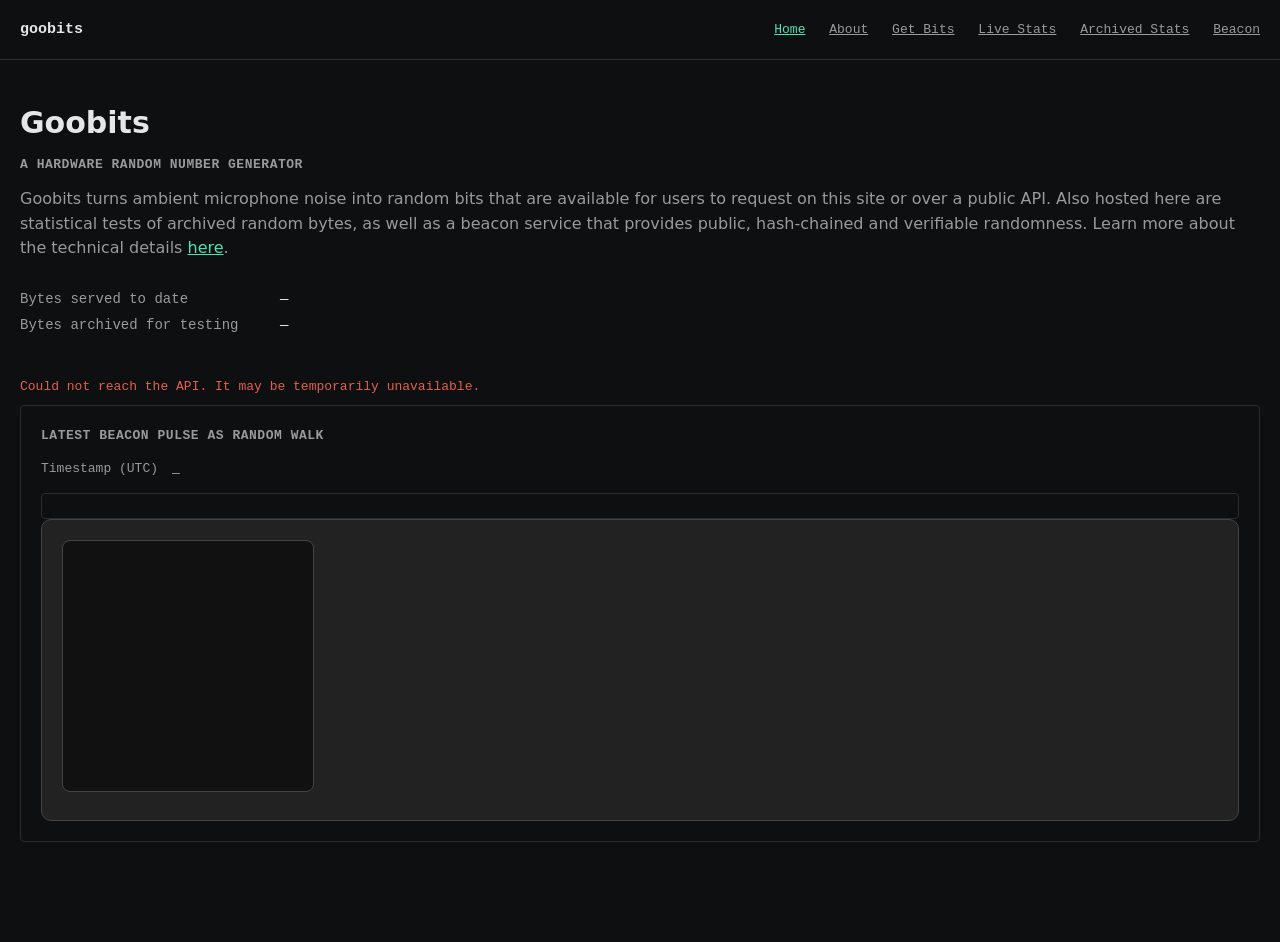
==== site/index.html @ d481cd96 "stats reports" ====
<!DOCTYPE html>
<html lang="en">
<head>
<meta charset="UTF-8">
<meta name="viewport" content="width=device-width, initial-scale=1.0">
<title>goobits — hardware rng</title>
<meta name="description" content="Random bits generated from ambient microphone noise, served on demand, with an hourly-audited hash-chained beacon.">
<link rel="stylesheet" href="style.css">
</head>
<body>

<div id="header"></div>

<main>
  <div class="shell">
    <h1>Goobits</h1>
    <h2>A Hardware Random Number Generator</h2>
    <p class="lede">
      Goobits turns ambient microphone noise into random bits that are available
      for users to request on this site or over a public API. Also hosted here are
      statistical tests of archived random bytes, as well as a beacon service that
      provides public, hash-chained and verifiable randomness. Learn more about the
      technical details <a href="about.html">here</a>.
    </p>

    <dl class="metrics">
      <div><dt>Bytes served to date</dt><dd id="bytesServed">—</dd></div>
      <div><dt>Bytes archived for testing</dt><dd id="bytesArchived">—</dd></div>
    </dl>

    <div class="status" id="metricsStatus"></div>
    <div class="panel">
      <h2>Latest Beacon Pulse as Random Walk</h2>
      <dl class="kv">
        <dt>Timestamp (UTC)</dt><dd id="pulseTimestamp">_</dd>
      </dl>
      <div class="hexblock" id="latestPulseOutput"></div>
      <div class="card">
          <canvas id="walk" width="250" height="250"></canvas>
      </div>
    </div>

  </div>

</main>

<script src="script.js"></script>
<script>

  const statusEl = document.getElementById("metricsStatus");

  (async () => {
    setStatus(statusEl, "loading", "Loading live metrics…");
    try {
      const metrics = await apiGet("/metrics");
      document.getElementById("bytesServed").textContent = formatBytes(metrics.bytes_served);
      document.getElementById("bytesArchived").textContent = formatBytes(metrics.bytes_archived);
      setStatus(statusEl, "", "");
    } catch (err) {
      setStatus(statusEl, "error", err.message);
    }
  })();

  function renderPulse(pulse) {
    document.getElementById("pulseTimestamp").textContent = formatTimestamp(pulse.timestamp_utc)
    document.getElementById("latestPulseOutput").textContent = formatHex(pulse.output_value);
    drawRandomWalk(pulse.output_value)
  }

  (async () => {
    const el = document.getElementById("latestStatus");
  //  setStatus(el, "loading", "Loading latest pulse…");
    try {
      const pulse = await apiGet("/beacon/latest");
      renderPulse(pulse);
//      setStatus(el, "", "");
    } catch (err) {
 //     setStatus(el, "error", err.message);
    }
  })();

  function drawRandomWalk(hex)
  {
      const canvas = document.getElementById("walk");
      const ctx = canvas.getContext("2d");

      const margin = 30;

      //
      // Convert hex -> bytes
      //
      const bytes = [];

      for (let i = 0; i < hex.length; i += 2)
          bytes.push(parseInt(hex.substr(i, 2), 16));

      //
      // Build path
      //
      let x = 0;
      let y = 0;

      const points = [{x, y}];

      let minX = 0;
      let maxX = 0;
      let minY = 0;
      let maxY = 0;

      for (const b of bytes)
      {
          for (let shift = 6; shift >= 0; shift -= 2)
          {
              const dir = (b >> shift) & 3;

              switch (dir)
              {
                  case 0: y--; break; // up
                  case 1: x++; break; // right
                  case 2: y++; break; // down
                  case 3: x--; break; // left
              }

              points.push({x, y});

              minX = Math.min(minX, x);
              maxX = Math.max(maxX, x);
              minY = Math.min(minY, y);
              maxY = Math.max(maxY, y);
          }
      }

      //
      // Scale to fit canvas
      //
      const width = maxX - minX;
      const height = maxY - minY;

      const scaleX = (canvas.width - margin * 2) / Math.max(width, 1);
      const scaleY = (canvas.height - margin * 2) / Math.max(height, 1);

      const scale = Math.min(scaleX, scaleY);

      //
      // Clear
      //
      ctx.clearRect(0, 0, canvas.width, canvas.height);

      //
      // Draw walk
      //
      ctx.lineWidth = 2;
      ctx.strokeStyle = "#4fc3f7";
      ctx.lineJoin = "round";
      ctx.lineCap = "round";

      ctx.shadowBlur = 10;
      ctx.shadowColor = "#4fc3f7";

      ctx.beginPath();

      const first = points[0];

      ctx.moveTo(
          margin + (first.x - minX) * scale,
          margin + (first.y - minY) * scale
      );

      for (let i = 1; i < points.length; i++)
      {
          const p = points[i];

          ctx.lineTo(
              margin + (p.x - minX) * scale,
              margin + (p.y - minY) * scale
          );
      }

      ctx.stroke();

      //
      // Start marker (green)
      //
      // drawCircle(
      //     margin + (points[0].x - minX) * scale,
      //     margin + (points[0].y - minY) * scale,
      //     6,
      //     "#33cc66"
      // );

      //
      // End marker (red)
      //
      const end = points[points.length - 1];

      // drawCircle(
      //     margin + (end.x - minX) * scale,
      //     margin + (end.y - minY) * scale,
      //     6,
      //     "#ff5555"
      // );

      function drawCircle(x, y, r, color)
      {
          ctx.shadowBlur = 0;

          ctx.beginPath();
          ctx.fillStyle = color;
          ctx.arc(x, y, r, 0, Math.PI * 2);
          ctx.fill();
      }
  }



</script>

</body>
</html>
---- site/style.css ----
:root {
  --bg:        #0d0f10;
  --text:      #e6e6e6;
  --text-dim:  #9a9a9a;
  --border:    #2a2d2e;
  --accent:    #4fe3b0;
  --error:     #e35f4f;

  --mono: ui-monospace, Consolas, Menlo, monospace;
  --sans: system-ui, -apple-system, "Segoe UI", sans-serif;
  --max-width: 1700px;
}

* { box-sizing: border-box; }
html { color-scheme: dark; }

body {
  margin: 0;
  background: var(--bg);
  color: var(--text);
  font-family: var(--sans);
  font-size: 16px;
  line-height: 1.55;
}

canvas {
    background: #111;
    border: 1px solid #444;
    border-radius: 8px;
}

.card {
    background: #222;
    border: 1px solid #444;
    border-radius: 10px;
    padding: 20px;
}

a { color: var(--accent); }
:focus-visible { outline: 2px solid var(--accent); outline-offset: 2px; }
code, .mono { font-family: var(--mono); }

.shell { max-width: var(--max-width); margin: 0 auto; padding: 0 20px; }

header.site {
  border-bottom: 1px solid var(--border);
  padding: 18px 0;
}
header.site .shell {
  display: flex;
  align-items: baseline;
  justify-content: space-between;
  flex-wrap: wrap;
  gap: 8px;
}
.brand { font-family: var(--mono); font-weight: 600; font-size: 15px; }

nav.primary { font-family: var(--mono); font-size: 13px; }
nav.primary a { color: var(--text-dim); margin-left: 16px; }
nav.primary a:first-child { margin-left: 0; }
nav.primary a[aria-current="page"] { color: var(--accent); }

main { padding: 40px 0 80px; }

footer.site {
  border-top: 1px solid var(--border);
  padding: 20px 0;
  color: var(--text-dim);
  font-family: var(--mono);
  font-size: 12px;
}
footer.site .shell { display: flex; justify-content: space-between; flex-wrap: wrap; gap: 8px; }

h1 { font-size: 30px; font-weight: 600; margin: 0 0 8px; }
h3 { font-size: 26px; font-weight: 600; margin: 0 0 8px; }
h4 { font-size: 20px; font-weight: 600; margin: 0 0 8px; }

h2 {
  font-family: var(--mono);
  font-size: 13px;
  font-weight: 600;
  letter-spacing: 0.04em;
  text-transform: uppercase;
  color: var(--text-dim);
  margin: 0 0 12px;
}
p.lede { color: var(--text-dim); max-width: 158ch; margin: 0 0 28px; }

/* ---- homepage: plain text metrics + plain link list ---- */

.metrics { font-family: var(--mono); font-size: 14px; margin: 20px 0 32px; }
.metrics dt { color: var(--text-dim); display: inline-block; width: 260px; }
.metrics dd { display: inline; margin: 0; color: var(--text); }
.metrics div { margin-bottom: 4px; }

ul.section-links {
  list-style: none;
  margin: 0;
  padding: 0;
  font-size: 15px;
}
ul.section-links li { margin-bottom: 10px; }
ul.section-links a { text-decoration: underline; }
ul.section-links span.desc { color: var(--text-dim); margin-left: 8px; font-size: 14px; }

/* ---- forms ---- */

.panel { border: 1px solid var(--border); border-radius: 4px; padding: 20px; margin-bottom: 20px; }

.field-row { display: flex; gap: 12px; flex-wrap: wrap; align-items: flex-end; margin-bottom: 4px; }
.field { display: flex; flex-direction: column; gap: 6px; }
.field label { font-family: var(--mono); font-size: 12px; color: var(--text-dim); }

input[type="text"], input[type="number"] {
  background: var(--bg);
  border: 1px solid var(--border);
  border-radius: 4px;
  color: var(--text);
  font-family: var(--mono);
  font-size: 14px;
  padding: 8px 10px;
  min-width: 160px;
}
input[type="checkbox"] { accent-color: var(--accent); }

.check { display: flex; align-items: center; gap: 8px; font-size: 13px; color: var(--text-dim); padding-bottom: 8px; }

button {
  font-family: var(--mono);
  font-size: 13px;
  font-weight: 600;
  background: var(--accent);
  color: #06110d;
  border: none;
  border-radius: 4px;
  padding: 9px 16px;
  cursor: pointer;
  height: 36px;
}
button:hover { background: #6cf0c4; }
button:disabled { background: var(--border); color: var(--text-dim); cursor: not-allowed; }

/* ---- results ---- */

.result { margin-top: 18px; border-top: 1px solid var(--border); padding-top: 18px; }

.kv { display: grid; grid-template-columns: max-content 1fr; gap: 5px 14px; font-family: var(--mono); font-size: 13px; margin-bottom: 14px; }
.kv dt { color: var(--text-dim); }
.kv dd { margin: 0; color: var(--text); word-break: break-all; }

.hexblock {
  background: transparent;
  border: 1px solid var(--border);
  border-radius: 4px;
  padding: 12px;
  font-family: var(--mono);
  font-size: 13px;
  color: var(--accent);
  word-break: break-all;
  line-height: 1.6;
  max-height: 200px;
  overflow-y: auto;
}

.codeblock {
  background: transparent;
  border: 1px solid var(--border);
  border-radius: 4px;
  padding: 12px;
  font-family: var(--mono);
  font-size: 13px;
  color: var(--text);
  overflow-wrap: anywhere;
  word-break: normal;
  line-height: 1.6;
}

.plot-img { display: block; max-width: 100%; border: 1px solid var(--border); border-radius: 4px; margin-top: 14px; }

table.pvals { width: 100%; border-collapse: collapse; font-family: var(--mono); font-size: 13px; }
table.pvals th, table.pvals td { text-align: left; padding: 7px 8px; border-bottom: 1px solid var(--border); }
table.pvals th { color: var(--text-dim); font-weight: 600; font-size: 11px; text-transform: uppercase; }

.status { font-family: var(--mono); font-size: 13px; padding: 8px 0; display: none; }
.status.loading { display: block; color: var(--text-dim); }
.status.error { display: block; color: var(--error); }

@media (max-width: 640px) {
  nav.primary a { margin-left: 12px; }
  .metrics dt { width: auto; margin-right: 8px; }
  .kv { grid-template-columns: 1fr; }
}
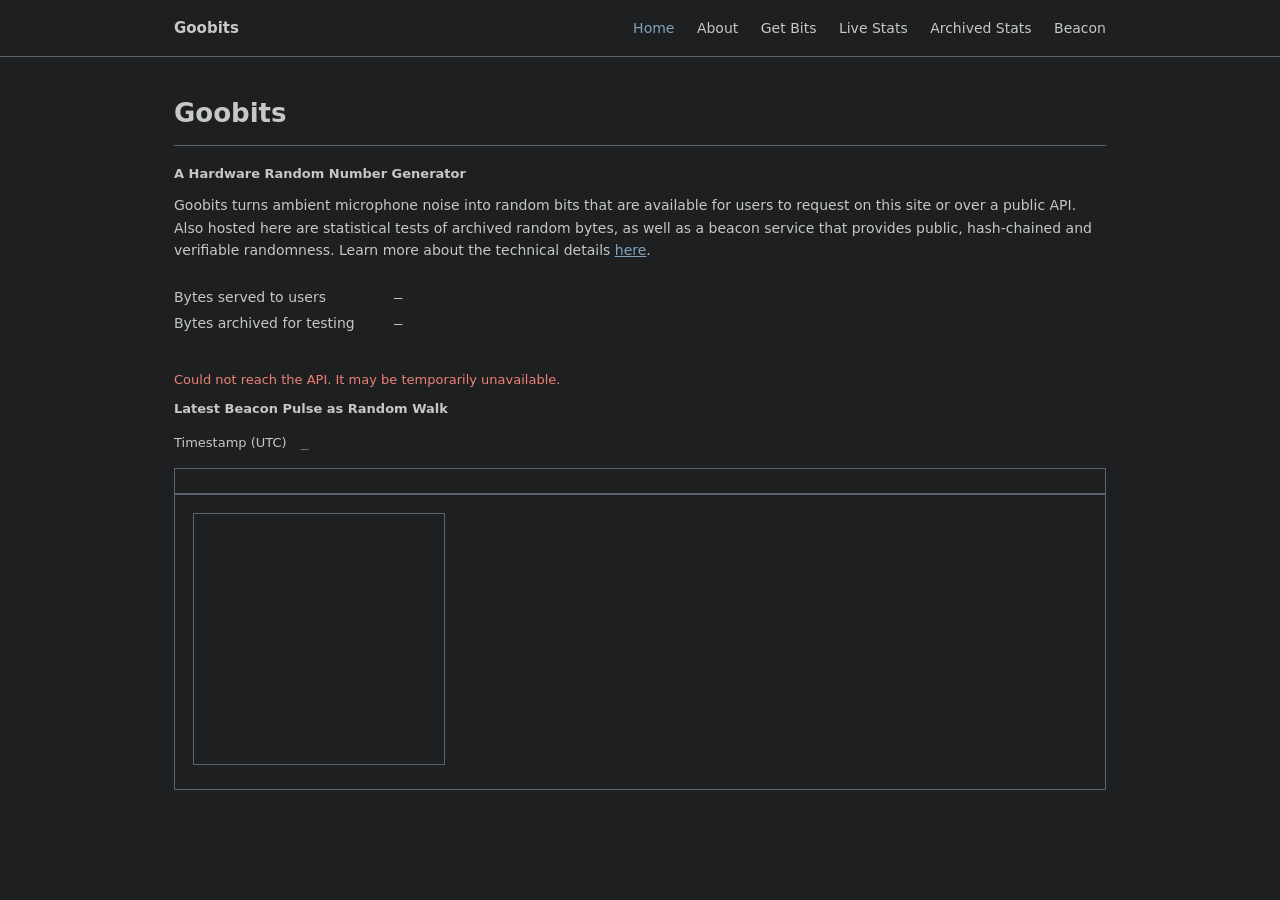
==== commit 7055d48b: "wording change, add audio report" ====
--- a/site/index.html
+++ b/site/index.html
@@ -24,7 +24,7 @@
     </p>
 
     <dl class="metrics">
-      <div><dt>Bytes served to date</dt><dd id="bytesServed">—</dd></div>
+      <div><dt>Bytes served to users</dt><dd id="bytesServed">—</dd></div>
       <div><dt>Bytes archived for testing</dt><dd id="bytesArchived">—</dd></div>
     </dl>
 
--- a/site/style.css
+++ b/site/style.css
@@ -1,15 +1,17 @@
+
 :root {
-  --bg:        #0d0f10;
-  --text:      #e6e6e6;
-  --text-dim:  #9a9a9a;
-  --border:    #2a2d2e;
-  --accent:    #4fe3b0;
-  --error:     #e35f4f;
+  --bg:        #1d1f21;
+  --text:      #c5c8c6;
+  --text-dim:  #c5c8c6;
+  --border:    #5c6370;
+  --accent:    #81a2be;
+  --error:     #ed8274;
 
   --mono: ui-monospace, Consolas, Menlo, monospace;
   --sans: system-ui, -apple-system, "Segoe UI", sans-serif;
-  --max-width: 1700px;
+  --max-width: 1060px; /* narrowed for readable line length -- see note below */
 }
+
 
 * { box-sizing: border-box; }
 html { color-scheme: dark; }
@@ -19,32 +21,23 @@
   background: var(--bg);
   color: var(--text);
   font-family: var(--sans);
-  font-size: 16px;
-  line-height: 1.55;
-}
-
-canvas {
-    background: #111;
-    border: 1px solid #444;
-    border-radius: 8px;
-}
-
-.card {
-    background: #222;
-    border: 1px solid #444;
-    border-radius: 10px;
-    padding: 20px;
+  font-size: 14px;
+  line-height: 1.6;
 }
 
 a { color: var(--accent); }
 :focus-visible { outline: 2px solid var(--accent); outline-offset: 2px; }
 code, .mono { font-family: var(--mono); }
 
-.shell { max-width: var(--max-width); margin: 0 auto; padding: 0 20px; }
+.shell {
+  max-width: var(--max-width);
+  margin: 0 auto;
+  padding: 0 clamp(16px, 5vw, 200px);
+}
 
 header.site {
   border-bottom: 1px solid var(--border);
-  padding: 18px 0;
+  padding: 16px 0;
 }
 header.site .shell {
   display: flex;
@@ -53,44 +46,46 @@
   flex-wrap: wrap;
   gap: 8px;
 }
-.brand { font-family: var(--mono); font-weight: 600; font-size: 15px; }
+.brand { font-weight: 600; font-size: 15px; }
 
-nav.primary { font-family: var(--mono); font-size: 13px; }
-nav.primary a { color: var(--text-dim); margin-left: 16px; }
+nav.primary { font-size: 14px; }
+nav.primary a { color: var(--text-dim); margin-left: 18px; text-decoration: none; }
 nav.primary a:first-child { margin-left: 0; }
+nav.primary a:hover { text-decoration: underline; }
 nav.primary a[aria-current="page"] { color: var(--accent); }
 
-main { padding: 40px 0 80px; }
+main { padding: 36px 0 72px; }
 
 footer.site {
   border-top: 1px solid var(--border);
-  padding: 20px 0;
+  padding: 18px 0;
   color: var(--text-dim);
-  font-family: var(--mono);
   font-size: 12px;
 }
 footer.site .shell { display: flex; justify-content: space-between; flex-wrap: wrap; gap: 8px; }
+footer.site .mono { font-family: var(--mono); }
 
-h1 { font-size: 30px; font-weight: 600; margin: 0 0 8px; }
-h3 { font-size: 26px; font-weight: 600; margin: 0 0 8px; }
-h4 { font-size: 20px; font-weight: 600; margin: 0 0 8px; }
+
+h1 { font-size: 26px; font-weight: 600; margin: 0 0 10px; }
+h3 { font-size: 20px; font-weight: 600; margin: 1.4em 0 0.5em; }
+h4 { font-size: 16px; font-weight: 600; margin: 1.2em 0 0.4em; }
 
 h2 {
-  font-family: var(--mono);
   font-size: 13px;
   font-weight: 600;
-  letter-spacing: 0.04em;
-  text-transform: uppercase;
   color: var(--text-dim);
-  margin: 0 0 12px;
+  margin: 0 0 10px;
+  padding-top: 18px;
+  border-top: 1px solid var(--border);
 }
-p.lede { color: var(--text-dim); max-width: 158ch; margin: 0 0 28px; }
+h2:first-child { border-top: none; padding-top: 0; }
 
-/* ---- homepage: plain text metrics + plain link list ---- */
+p.lede { color: var(--text-dim); max-width: 162ch; margin: 0 0 24px; }
 
-.metrics { font-family: var(--mono); font-size: 14px; margin: 20px 0 32px; }
-.metrics dt { color: var(--text-dim); display: inline-block; width: 260px; }
-.metrics dd { display: inline; margin: 0; color: var(--text); }
+
+.metrics { font-size: 14px; margin: 18px 0 28px; }
+.metrics dt { color: var(--text-dim); display: inline-block; width: 220px; }
+.metrics dd { display: inline; margin: 0; color: var(--text); font-family: var(--mono); }
 .metrics div { margin-bottom: 4px; }
 
 ul.section-links {
@@ -103,22 +98,20 @@
 ul.section-links a { text-decoration: underline; }
 ul.section-links span.desc { color: var(--text-dim); margin-left: 8px; font-size: 14px; }
 
-/* ---- forms ---- */
-
-.panel { border: 1px solid var(--border); border-radius: 4px; padding: 20px; margin-bottom: 20px; }
+.panel { padding: 0; margin-bottom: 28px; }
 
 .field-row { display: flex; gap: 12px; flex-wrap: wrap; align-items: flex-end; margin-bottom: 4px; }
 .field { display: flex; flex-direction: column; gap: 6px; }
-.field label { font-family: var(--mono); font-size: 12px; color: var(--text-dim); }
+.field label { font-size: 13px; color: var(--text-dim); }
 
 input[type="text"], input[type="number"] {
   background: var(--bg);
   border: 1px solid var(--border);
-  border-radius: 4px;
+  border-radius: 0;
   color: var(--text);
   font-family: var(--mono);
   font-size: 14px;
-  padding: 8px 10px;
+  padding: 7px 9px;
   min-width: 160px;
 }
 input[type="checkbox"] { accent-color: var(--accent); }
@@ -126,32 +119,30 @@
 .check { display: flex; align-items: center; gap: 8px; font-size: 13px; color: var(--text-dim); padding-bottom: 8px; }
 
 button {
-  font-family: var(--mono);
-  font-size: 13px;
+  font-family: var(--sans);
+  font-size: 14px;
   font-weight: 600;
-  background: var(--accent);
-  color: #06110d;
-  border: none;
-  border-radius: 4px;
-  padding: 9px 16px;
+  background: transparent;
+  color: var(--accent);
+  border: 1px solid var(--accent);
+  border-radius: 0;
+  padding: 0px 16px;
   cursor: pointer;
-  height: 36px;
+  height: 24px;
 }
-button:hover { background: #6cf0c4; }
-button:disabled { background: var(--border); color: var(--text-dim); cursor: not-allowed; }
+button:hover { background: var(--accent); color: #06110d; }
+button:disabled { background: transparent; color: var(--text-dim); border-color: var(--border); cursor: not-allowed; }
 
-/* ---- results ---- */
+.result { margin-top: 18px; }
 
-.result { margin-top: 18px; border-top: 1px solid var(--border); padding-top: 18px; }
-
-.kv { display: grid; grid-template-columns: max-content 1fr; gap: 5px 14px; font-family: var(--mono); font-size: 13px; margin-bottom: 14px; }
+.kv { display: grid; grid-template-columns: max-content 1fr; gap: 5px 14px; font-size: 13px; margin-bottom: 14px; }
 .kv dt { color: var(--text-dim); }
-.kv dd { margin: 0; color: var(--text); word-break: break-all; }
+.kv dd { margin: 0; color: var(--text); font-family: var(--mono); word-break: break-all; }
 
 .hexblock {
   background: transparent;
   border: 1px solid var(--border);
-  border-radius: 4px;
+  border-radius: 0;
   padding: 12px;
   font-family: var(--mono);
   font-size: 13px;
@@ -165,7 +156,7 @@
 .codeblock {
   background: transparent;
   border: 1px solid var(--border);
-  border-radius: 4px;
+  border-radius: 0;
   padding: 12px;
   font-family: var(--mono);
   font-size: 13px;
@@ -175,13 +166,26 @@
   line-height: 1.6;
 }
 
-.plot-img { display: block; max-width: 100%; border: 1px solid var(--border); border-radius: 4px; margin-top: 14px; }
+.plot-img { display: block; max-width: 100%; border: 1px solid var(--border); border-radius: 0; margin-top: 14px; }
+
+canvas {
+  background: var(--bg);
+  border: 1px solid var(--border);
+  border-radius: 0;
+}
+
+.card {
+  background: transparent;
+  border: 1px solid var(--border);
+  border-radius: 0;
+  padding: 18px;
+}
 
 table.pvals { width: 100%; border-collapse: collapse; font-family: var(--mono); font-size: 13px; }
 table.pvals th, table.pvals td { text-align: left; padding: 7px 8px; border-bottom: 1px solid var(--border); }
-table.pvals th { color: var(--text-dim); font-weight: 600; font-size: 11px; text-transform: uppercase; }
+table.pvals th { color: var(--text-dim); font-weight: 600; font-size: 11px; text-transform: uppercase; font-family: var(--sans); }
 
-.status { font-family: var(--mono); font-size: 13px; padding: 8px 0; display: none; }
+.status { font-family: var(--sans); font-size: 13px; padding: 8px 0; display: none; }
 .status.loading { display: block; color: var(--text-dim); }
 .status.error { display: block; color: var(--error); }
 
@@ -190,3 +194,4 @@
   .metrics dt { width: auto; margin-right: 8px; }
   .kv { grid-template-columns: 1fr; }
 }
+
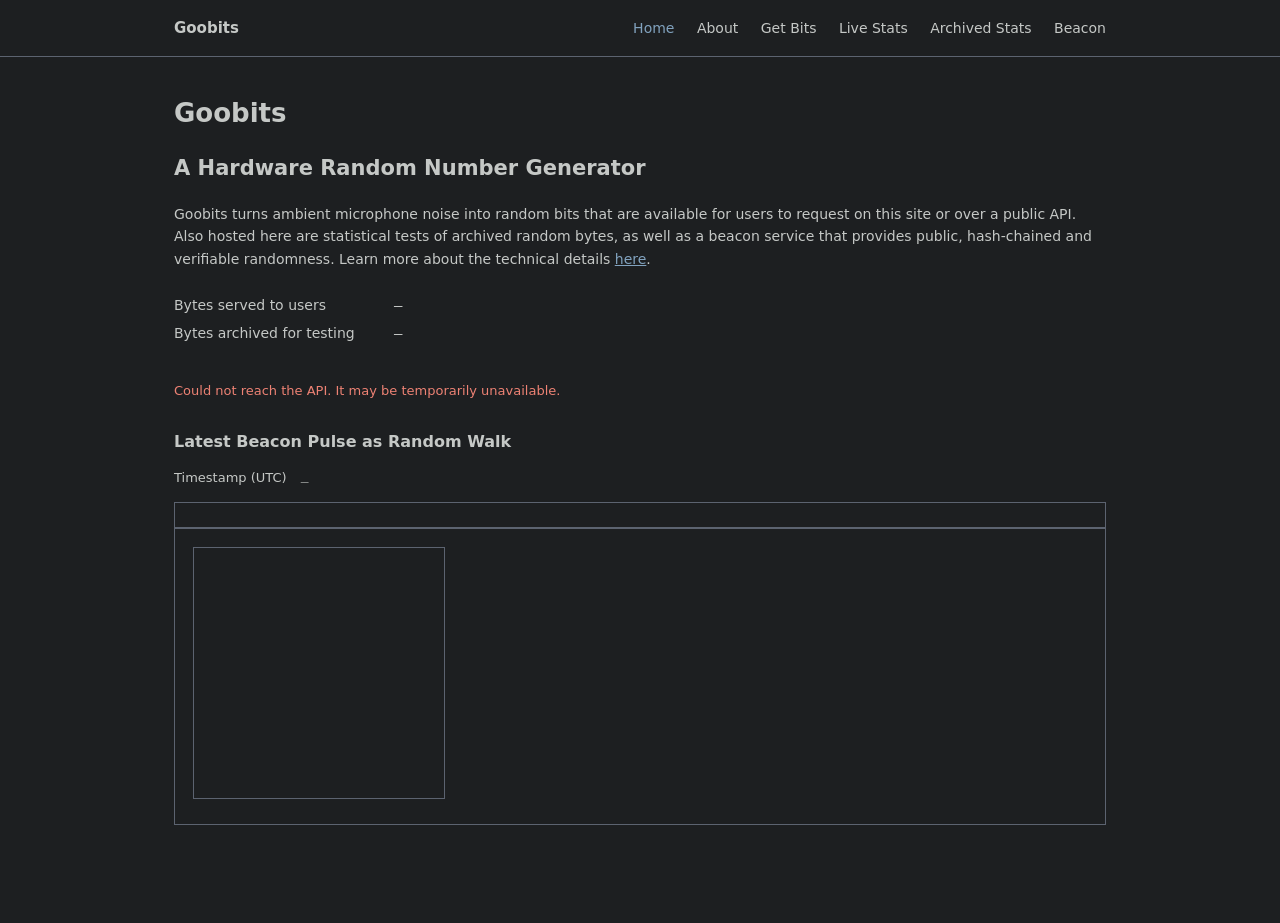
==== commit dbe5efb4: "tweaks" ====
--- a/site/index.html
+++ b/site/index.html
@@ -13,7 +13,7 @@
 
 <main>
   <div class="shell">
-    <h1>Goobits</h1>
+    <h1 class="title">Goobits</h1>
     <h2>A Hardware Random Number Generator</h2>
     <p class="lede">
       Goobits turns ambient microphone noise into random bits that are available
@@ -30,7 +30,7 @@
 
     <div class="status" id="metricsStatus"></div>
     <div class="panel">
-      <h2>Latest Beacon Pulse as Random Walk</h2>
+      <h4>Latest Beacon Pulse as Random Walk</h4>
       <dl class="kv">
         <dt>Timestamp (UTC)</dt><dd id="pulseTimestamp">_</dd>
       </dl>
--- a/site/style.css
+++ b/site/style.css
@@ -70,7 +70,11 @@
 h3 { font-size: 20px; font-weight: 600; margin: 1.4em 0 0.5em; }
 h4 { font-size: 16px; font-weight: 600; margin: 1.2em 0 0.4em; }
 
-h2 {
+h1.title {
+  margin-bottom: 2px;
+}
+
+oldh2 {
   font-size: 13px;
   font-weight: 600;
   color: var(--text-dim);
@@ -78,7 +82,7 @@
   padding-top: 18px;
   border-top: 1px solid var(--border);
 }
-h2:first-child { border-top: none; padding-top: 0; }
+oldh2:first-child { border-top: none; padding-top: 0; }
 
 p.lede { color: var(--text-dim); max-width: 162ch; margin: 0 0 24px; }
 
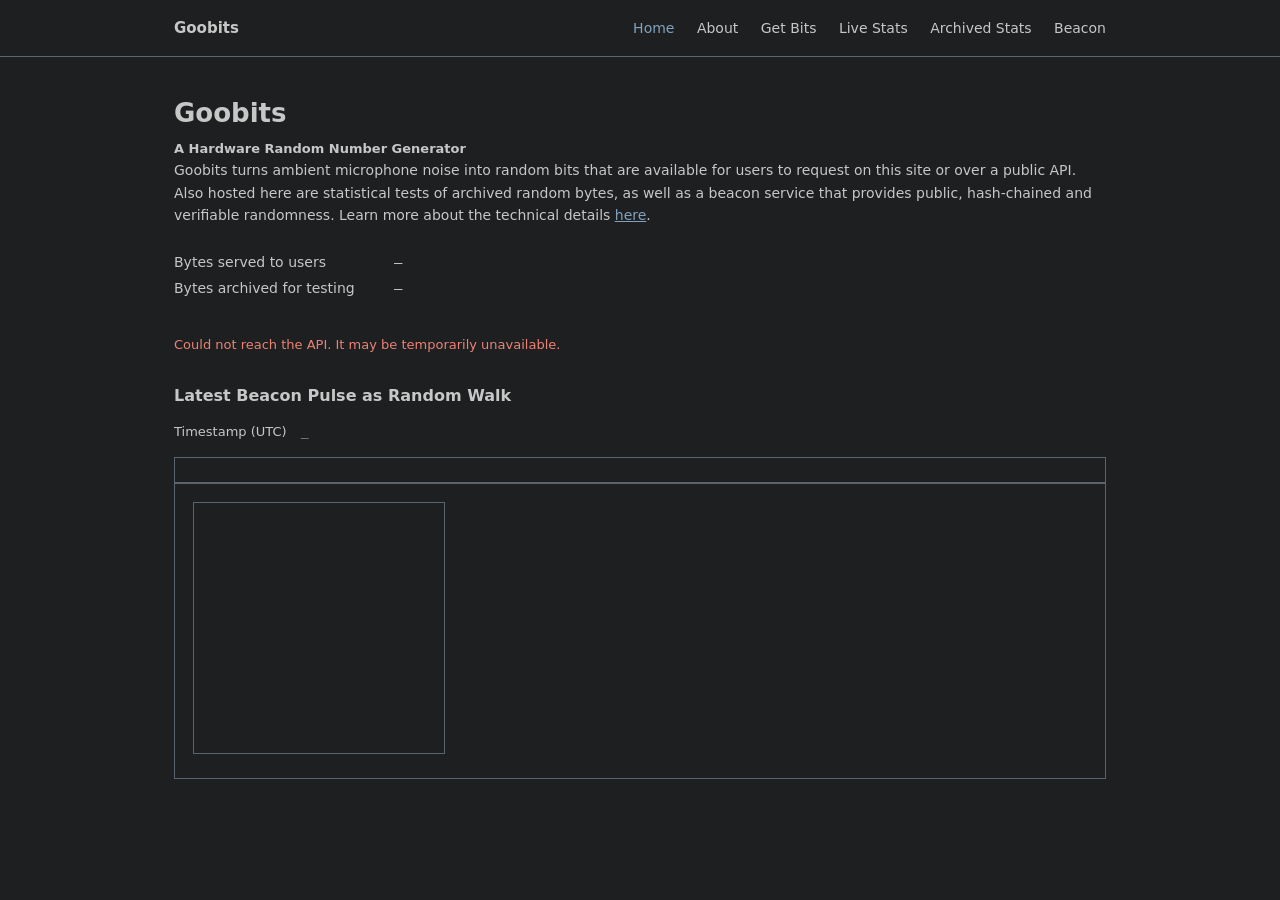
==== commit 2198f608: "tweaks" ====
--- a/site/index.html
+++ b/site/index.html
@@ -14,7 +14,7 @@
 <main>
   <div class="shell">
     <h1 class="title">Goobits</h1>
-    <h2>A Hardware Random Number Generator</h2>
+    <oldh2 class="nostuff">A Hardware Random Number Generator</oldh2>
     <p class="lede">
       Goobits turns ambient microphone noise into random bits that are available
       for users to request on this site or over a public API. Also hosted here are
--- a/site/style.css
+++ b/site/style.css
@@ -83,6 +83,9 @@
   border-top: 1px solid var(--border);
 }
 oldh2:first-child { border-top: none; padding-top: 0; }
+oldh2.nostuff {
+  border-top: none; padding-top: 0;
+}
 
 p.lede { color: var(--text-dim); max-width: 162ch; margin: 0 0 24px; }
 
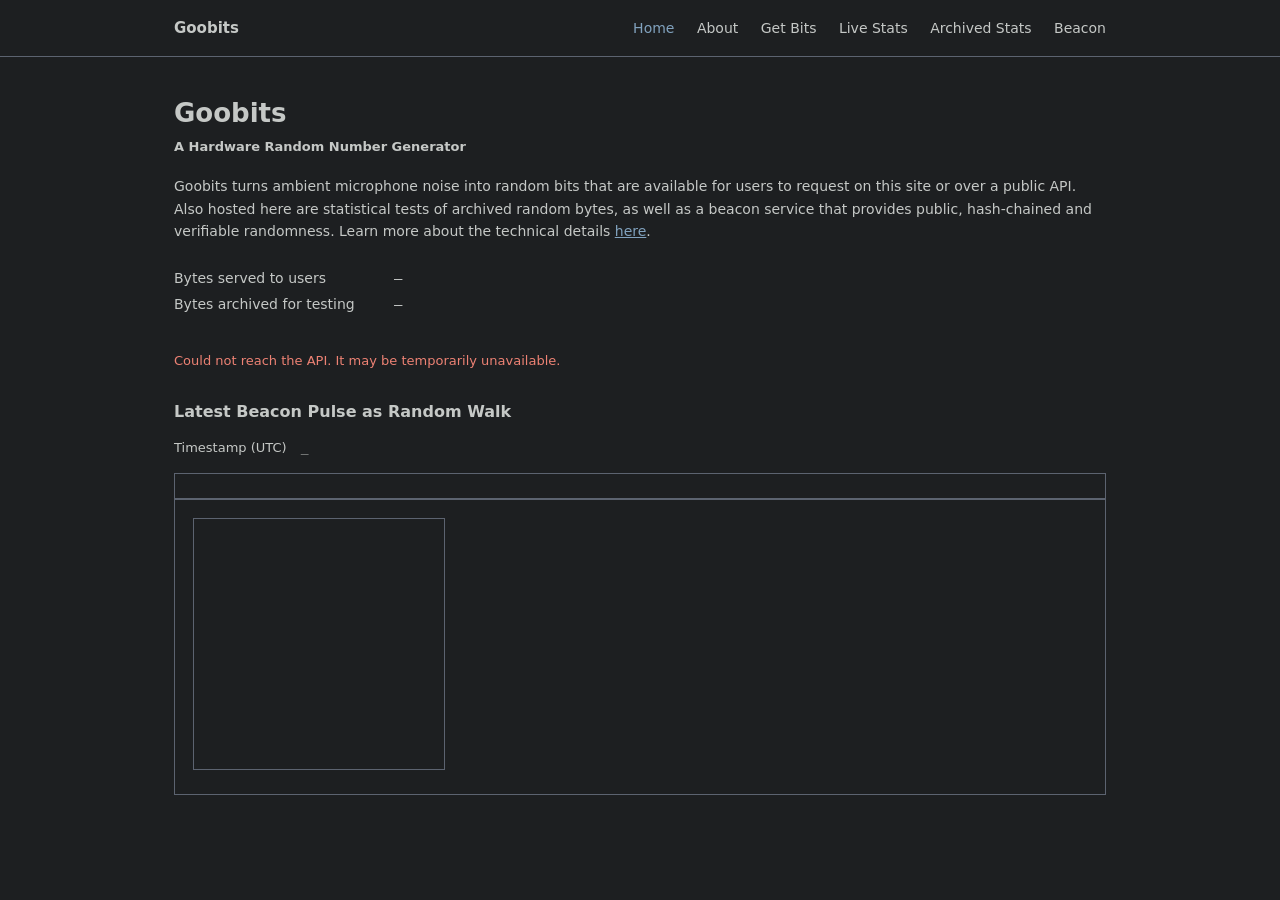
==== commit 4e507221: "tweak" ====
--- a/site/index.html
+++ b/site/index.html
@@ -14,7 +14,7 @@
 <main>
   <div class="shell">
     <h1 class="title">Goobits</h1>
-    <oldh2 class="nostuff">A Hardware Random Number Generator</oldh2>
+    <oldh2 class="subtitle">A Hardware Random Number Generator</oldh2>
     <p class="lede">
       Goobits turns ambient microphone noise into random bits that are available
       for users to request on this site or over a public API. Also hosted here are
--- a/site/style.css
+++ b/site/style.css
@@ -83,8 +83,9 @@
   border-top: 1px solid var(--border);
 }
 oldh2:first-child { border-top: none; padding-top: 0; }
-oldh2.nostuff {
-  border-top: none; padding-top: 0;
+oldh2.subtitle {
+  display: block;
+  border-top: none; padding-top: 0; padding-bottom: 8px;
 }
 
 p.lede { color: var(--text-dim); max-width: 162ch; margin: 0 0 24px; }
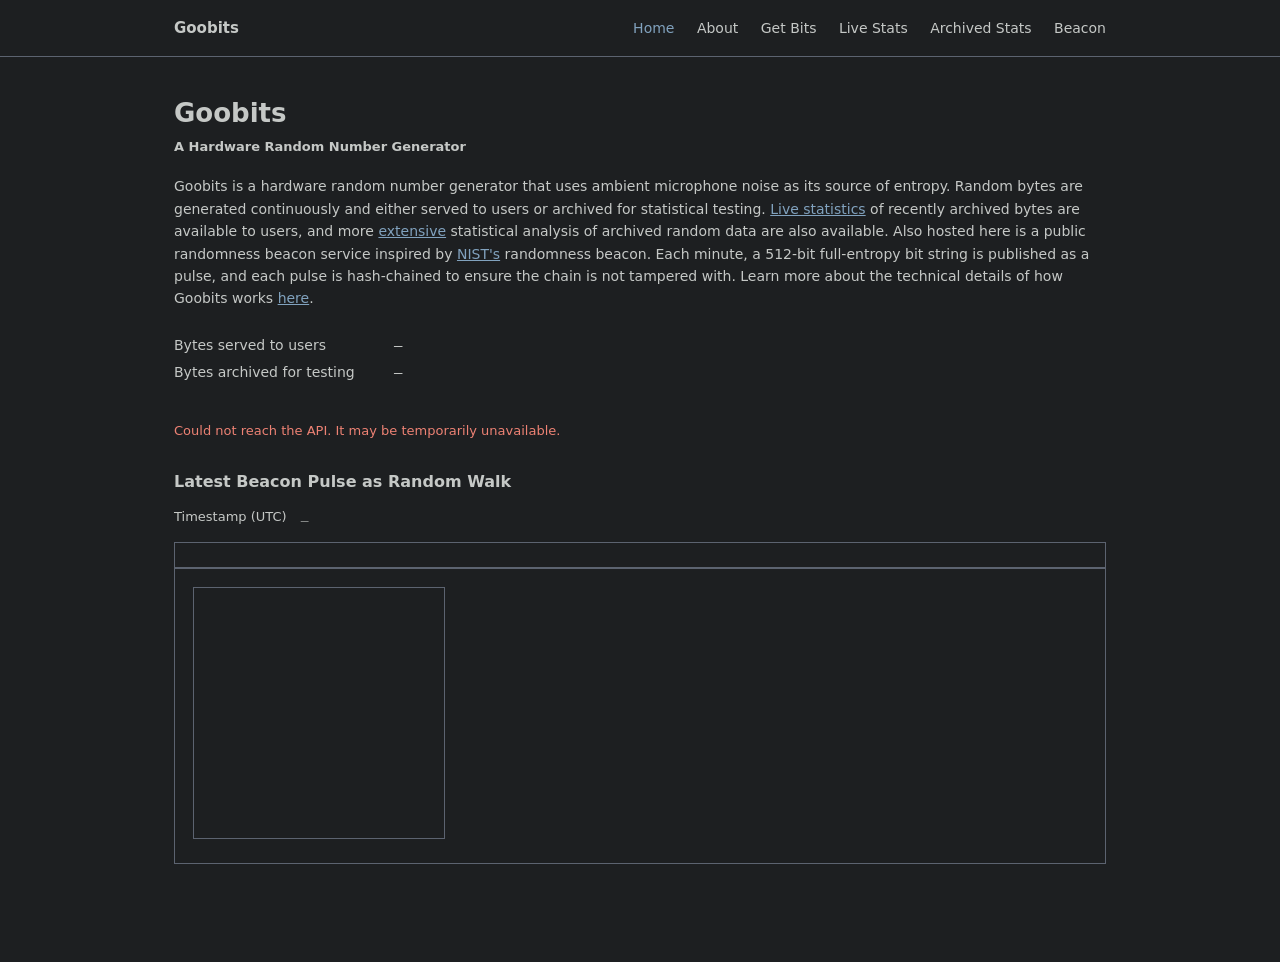
==== commit 50321ab9: "index change" ====
--- a/site/index.html
+++ b/site/index.html
@@ -16,11 +16,18 @@
     <h1 class="title">Goobits</h1>
     <oldh2 class="subtitle">A Hardware Random Number Generator</oldh2>
     <p class="lede">
-      Goobits turns ambient microphone noise into random bits that are available
-      for users to request on this site or over a public API. Also hosted here are
-      statistical tests of archived random bytes, as well as a beacon service that
-      provides public, hash-chained and verifiable randomness. Learn more about the
-      technical details <a href="about.html">here</a>.
+      Goobits is a hardware random number generator that uses ambient microphone noise
+      as its source of entropy. Random bytes are generated continuously and either
+      served to users or archived for statistical testing. <a href="stats.html">Live statistics</a>
+      of recently archived bytes are available to users, and more <a href="stats-reports.html">extensive</a>
+      statistical analysis of archived random data are also available. 
+      
+      Also hosted here is a public randomness beacon
+      service inspired by <a href="https://csrc.nist.gov/Projects/interoperable-randomness-beacons/beacon-20">NIST's</a>
+      randomness beacon. Each minute, a 512-bit full-entropy bit string is published as a pulse, and each
+      pulse is hash-chained to ensure the chain is not tampered with.
+      Learn more about the technical details of how Goobits works <a href="about.html">here</a>.
+
     </p>
 
     <dl class="metrics">
--- a/site/style.css
+++ b/site/style.css
@@ -8,7 +8,7 @@
   --error:     #ed8274;
 
   --mono: ui-monospace, Consolas, Menlo, monospace;
-  --sans: system-ui, -apple-system, "Segoe UI", sans-serif;
+  --sans: "Noto Serif", system-ui, -apple-system, "Segoe UI", sans-serif;
   --max-width: 1060px; /* narrowed for readable line length -- see note below */
 }
 
@@ -80,7 +80,7 @@
   color: var(--text-dim);
   margin: 0 0 10px;
   padding-top: 18px;
-  border-top: 1px solid var(--border);
+  /*border-top: 1px solid var(--border);*/
 }
 oldh2:first-child { border-top: none; padding-top: 0; }
 oldh2.subtitle {
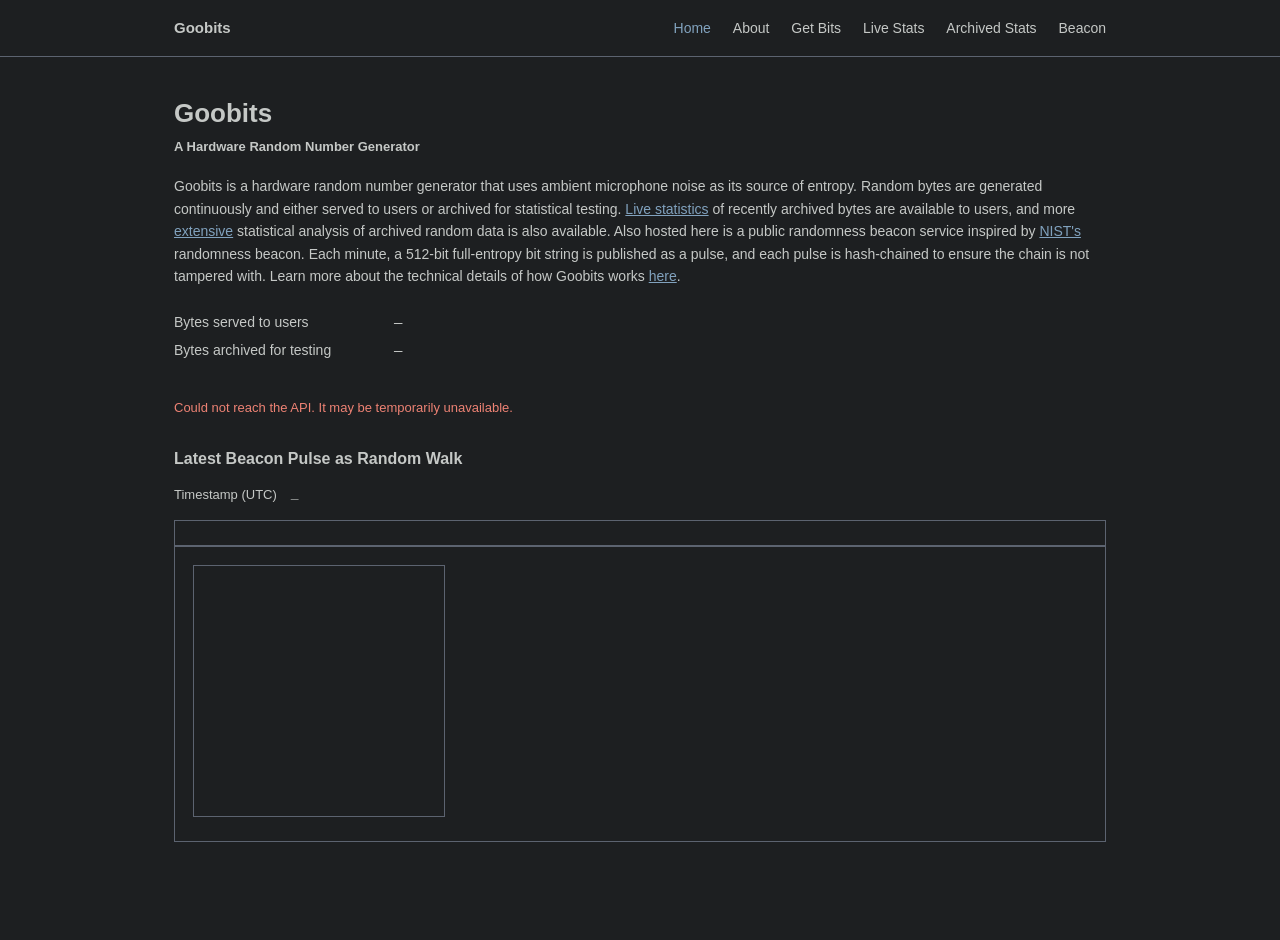
==== commit 0d30dcb0: "small tweak" ====
--- a/site/index.html
+++ b/site/index.html
@@ -20,7 +20,7 @@
       as its source of entropy. Random bytes are generated continuously and either
       served to users or archived for statistical testing. <a href="stats.html">Live statistics</a>
       of recently archived bytes are available to users, and more <a href="stats-reports.html">extensive</a>
-      statistical analysis of archived random data are also available. 
+      statistical analysis of archived random data is also available. 
       
       Also hosted here is a public randomness beacon
       service inspired by <a href="https://csrc.nist.gov/Projects/interoperable-randomness-beacons/beacon-20">NIST's</a>
--- a/site/style.css
+++ b/site/style.css
@@ -8,7 +8,7 @@
   --error:     #ed8274;
 
   --mono: ui-monospace, Consolas, Menlo, monospace;
-  --sans: "Noto Serif", system-ui, -apple-system, "Segoe UI", sans-serif;
+  --sans: "Liberation Sans", "Noto Serif", system-ui, -apple-system, "Segoe UI", sans-serif;
   --max-width: 1060px; /* narrowed for readable line length -- see note below */
 }
 
